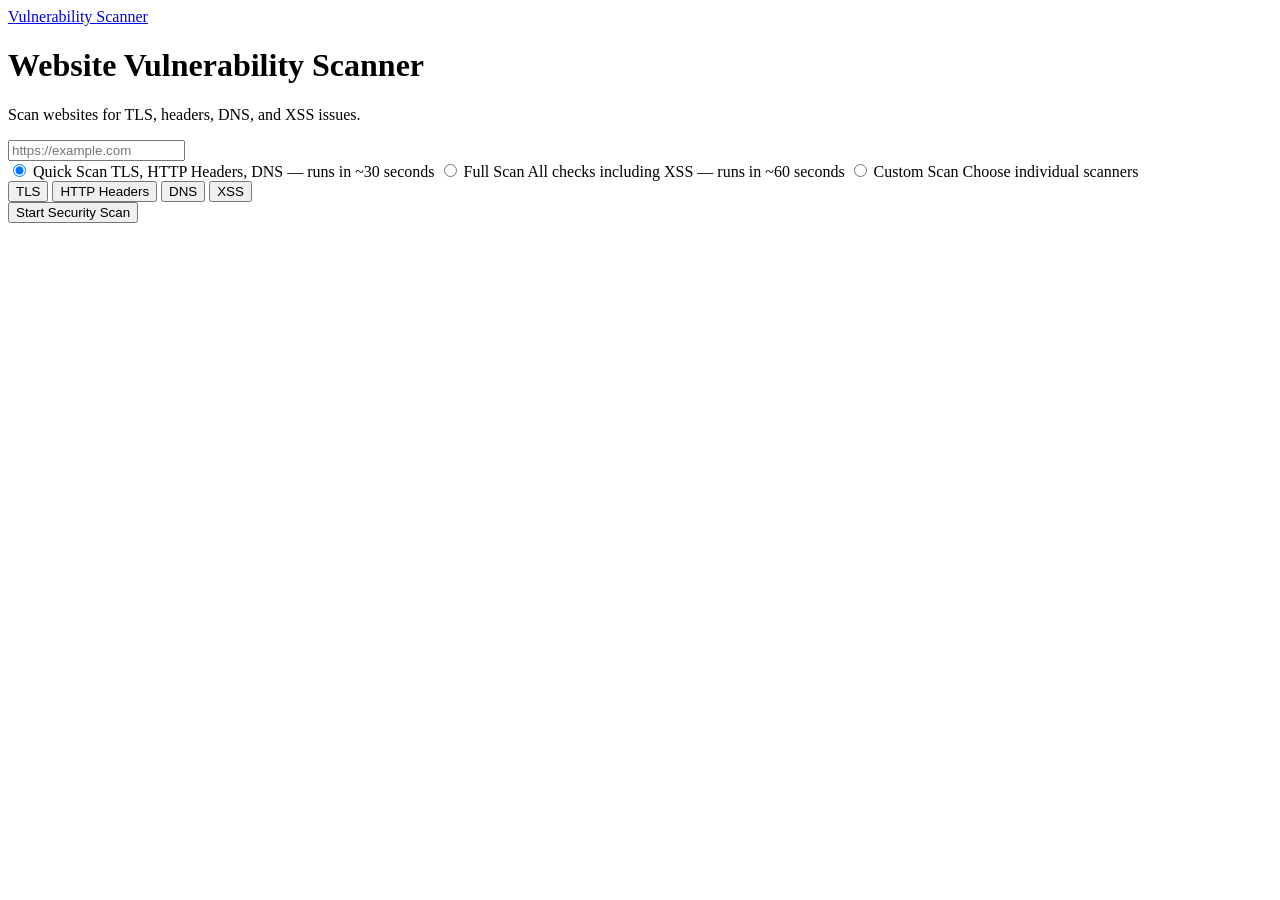
==== frontend/web_ui/templates/index.html @ 63dff0a3 "Frontend made cleaner" ====
<!DOCTYPE html>
<html lang="en">
<head>
    <meta charset="UTF-8">
    <meta name="viewport" content="width=device-width, initial-scale=1.0">
    <title>Vulnerability Scanner</title>
    <link rel="stylesheet" href="{{ url_for('static', filename='css/style.css') }}">
    <link href="https://fonts.googleapis.com/css2?family=Poppins:wght@300;400;500;600;700&display=swap" rel="stylesheet">
</head>
<body class="home-page">
<div class="background"></div>
<nav class="navbar navbar-compact">
    <a href="/" class="nav-logo">Vulnerability Scanner</a>
</nav>
<div class="container container-compact">
    <div class="card home-card home-card-compact">
        <h1>Website Vulnerability Scanner</h1>
        <p class="subtitle">Scan websites for TLS, headers, DNS, and XSS issues.</p>

        <form action="/submit" method="POST" class="scan-form" id="scanForm">
            <div class="input-group input-group-compact">
                <input type="url" name="url" class="url-input" placeholder="https://example.com" required>
            </div>

            <div class="scan-modes scan-modes-cards">
                <label class="mode-card active" id="mode-quick">
                    <input type="radio" name="scan_mode" value="quick" checked onchange="onModeChange(this)">
                    <span class="mode-title">Quick Scan</span>
                    <span class="mode-desc">TLS, HTTP Headers, DNS — runs in ~30 seconds</span>
                </label>
                <label class="mode-card" id="mode-full">
                    <input type="radio" name="scan_mode" value="full" onchange="onModeChange(this)">
                    <span class="mode-title">Full Scan</span>
                    <span class="mode-desc">All checks including XSS — runs in ~60 seconds</span>
                </label>
                <label class="mode-card" id="mode-custom">
                    <input type="radio" name="scan_mode" value="custom" onchange="onModeChange(this)">
                    <span class="mode-title">Custom Scan</span>
                    <span class="mode-desc">Choose individual scanners</span>
                </label>
            </div>

            <div class="custom-modules" id="customModules">
                <button type="button" class="module-btn selected" data-module="tls">TLS</button>
                <button type="button" class="module-btn selected" data-module="http_headers">HTTP Headers</button>
                <button type="button" class="module-btn selected" data-module="dns">DNS</button>
                <button type="button" class="module-btn" data-module="xss">XSS</button>
            </div>
            <div id="moduleInputs"></div>
            <p class="xss-warning" id="xssWarning" style="display:none">
                XSS scan submits test data to your site. Only scan sites you own.
            </p>

            <button type="submit" class="submit-btn">Start Security Scan</button>
        </form>
    </div>
</div>

<script>
const MODULE_DEFAULTS = ['tls', 'http_headers', 'dns'];

function getSelectedModules() {
    return Array.from(document.querySelectorAll('.module-btn.selected'))
        .map(function (btn) { return btn.getAttribute('data-module'); });
}

function syncModuleInputs() {
    const container = document.getElementById('moduleInputs');
    container.innerHTML = '';
    getSelectedModules().forEach(function (mod) {
        const input = document.createElement('input');
        input.type = 'hidden';
        input.name = 'modules';
        input.value = mod;
        container.appendChild(input);
    });
}

function onModeChange(radio) {
    document.querySelectorAll('.mode-card').forEach(function (el) {
        el.classList.remove('active');
    });
    radio.closest('.mode-card').classList.add('active');
    const custom = document.getElementById('customModules');
    custom.style.display = radio.value === 'custom' ? 'grid' : 'none';
    if (radio.value !== 'custom') {
        document.getElementById('xssWarning').style.display = 'none';
    } else {
        syncModuleInputs();
        onXssToggle();
    }
}

function onXssToggle() {
    const modules = getSelectedModules();
    const customSelected = document.querySelector('input[name="scan_mode"][value="custom"]').checked;
    document.getElementById('xssWarning').style.display =
        customSelected && modules.indexOf('xss') !== -1 ? 'block' : 'none';
}

document.querySelectorAll('.module-btn').forEach(function (btn) {
    btn.addEventListener('click', function () {
        const isCustom = document.querySelector('input[name="scan_mode"][value="custom"]').checked;
        if (!isCustom) return;

        btn.classList.toggle('selected');
        const selected = getSelectedModules();
        if (selected.length === 0) {
            btn.classList.add('selected');
        }
        syncModuleInputs();
        onXssToggle();
    });
});

document.getElementById('scanForm').addEventListener('submit', function (e) {
    const isCustom = document.querySelector('input[name="scan_mode"][value="custom"]').checked;
    if (isCustom) {
        syncModuleInputs();
        if (getSelectedModules().length === 0) {
            e.preventDefault();
            alert('Please select at least one scanner.');
        }
    }
});

syncModuleInputs();
</script>
</body>
</html>
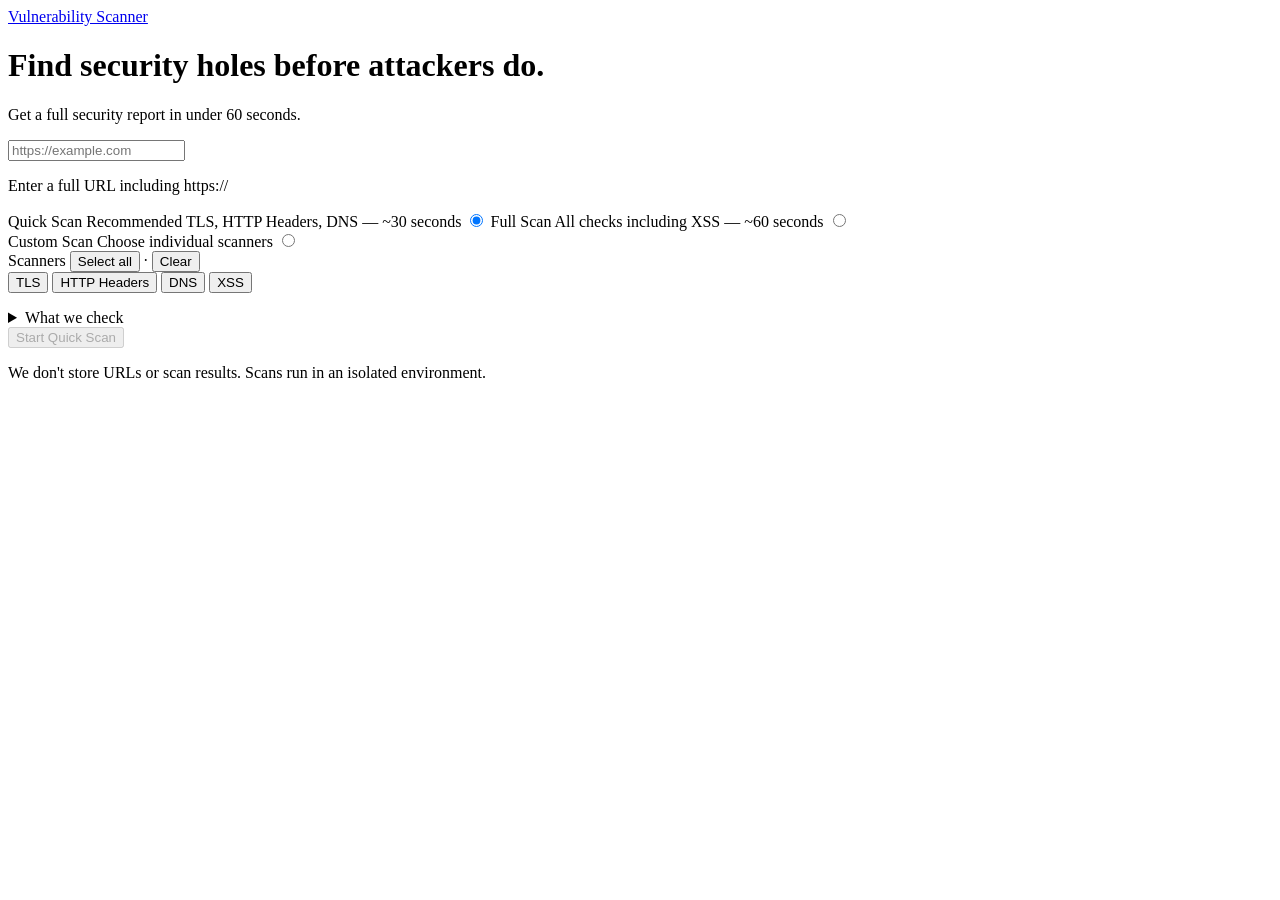
==== commit 4cf384e1: "frontend update" ====
--- a/frontend/web_ui/templates/index.html
+++ b/frontend/web_ui/templates/index.html
@@ -5,59 +5,126 @@
     <meta name="viewport" content="width=device-width, initial-scale=1.0">
     <title>Vulnerability Scanner</title>
     <link rel="stylesheet" href="{{ url_for('static', filename='css/style.css') }}">
-    <link href="https://fonts.googleapis.com/css2?family=Poppins:wght@300;400;500;600;700&display=swap" rel="stylesheet">
+    <link href="https://fonts.googleapis.com/css2?family=IBM+Plex+Sans:wght@400;500;600;700&display=swap" rel="stylesheet">
 </head>
-<body class="home-page">
+<body class="home-page app-shell">
 <div class="background"></div>
 <nav class="navbar navbar-compact">
-    <a href="/" class="nav-logo">Vulnerability Scanner</a>
+    <a href="/" class="nav-logo" title="Back to home">
+        Vulnerability Scanner
+    </a>
 </nav>
 <div class="container container-compact">
     <div class="card home-card home-card-compact">
-        <h1>Website Vulnerability Scanner</h1>
-        <p class="subtitle">Scan websites for TLS, headers, DNS, and XSS issues.</p>
+        <h1>Find security holes before attackers do.</h1>
+        <p class="subtitle">Get a full security report in under 60 seconds.</p>
 
         <form action="/submit" method="POST" class="scan-form" id="scanForm">
-            <div class="input-group input-group-compact">
-                <input type="url" name="url" class="url-input" placeholder="https://example.com" required>
+            <div class="input-group input-group-compact url-field-wrap">
+                <input type="text" name="url" id="urlInput" class="url-input" placeholder="https://example.com" autocomplete="url" required>
+                <span class="url-validation-icon" id="urlValidationIcon" aria-hidden="true"></span>
+                <p class="url-error" id="urlError" role="alert"></p>
+                <p class="input-hint">Enter a full URL including https://</p>
             </div>
 
-            <div class="scan-modes scan-modes-cards">
+            <div class="scan-modes scan-modes-cards" role="radiogroup" aria-label="Scan type">
                 <label class="mode-card active" id="mode-quick">
+                    <span class="mode-radio" aria-hidden="true"></span>
+                    <span class="mode-content">
+                        <span class="mode-title-row">
+                            <span class="mode-title">Quick Scan</span>
+                            <span class="mode-badge">Recommended</span>
+                        </span>
+                        <span class="mode-desc">TLS, HTTP Headers, DNS — ~30 seconds</span>
+                    </span>
                     <input type="radio" name="scan_mode" value="quick" checked onchange="onModeChange(this)">
-                    <span class="mode-title">Quick Scan</span>
-                    <span class="mode-desc">TLS, HTTP Headers, DNS — runs in ~30 seconds</span>
                 </label>
                 <label class="mode-card" id="mode-full">
+                    <span class="mode-radio" aria-hidden="true"></span>
+                    <span class="mode-content">
+                        <span class="mode-title">Full Scan</span>
+                        <span class="mode-desc">All checks including XSS — ~60 seconds</span>
+                    </span>
                     <input type="radio" name="scan_mode" value="full" onchange="onModeChange(this)">
-                    <span class="mode-title">Full Scan</span>
-                    <span class="mode-desc">All checks including XSS — runs in ~60 seconds</span>
                 </label>
-                <label class="mode-card" id="mode-custom">
-                    <input type="radio" name="scan_mode" value="custom" onchange="onModeChange(this)">
-                    <span class="mode-title">Custom Scan</span>
-                    <span class="mode-desc">Choose individual scanners</span>
+                <label class="mode-card mode-card-custom" id="mode-custom">
+                    <div class="mode-card-row">
+                        <span class="mode-radio" aria-hidden="true"></span>
+                        <span class="mode-content">
+                            <span class="mode-title">Custom Scan</span>
+                            <span class="mode-desc" id="customModeDesc">Choose individual scanners</span>
+                        </span>
+                        <input type="radio" name="scan_mode" value="custom" onchange="onModeChange(this)">
+                    </div>
+                    <div class="custom-modules-panel" id="customModules">
+                        <div class="custom-modules-header">
+                            <span class="custom-modules-label">Scanners</span>
+                            <span class="custom-modules-actions">
+                                <button type="button" class="text-btn" id="selectAllModules">Select all</button>
+                                <span class="text-btn-sep">·</span>
+                                <button type="button" class="text-btn" id="clearModules">Clear</button>
+                            </span>
+                        </div>
+                        <div class="custom-modules">
+                            <button type="button" class="module-btn selected" data-module="tls" data-label="TLS">
+                                <span class="module-check" aria-hidden="true"></span>
+                                TLS
+                            </button>
+                            <button type="button" class="module-btn selected" data-module="http_headers" data-label="HTTP Headers">
+                                <span class="module-check" aria-hidden="true"></span>
+                                HTTP Headers
+                            </button>
+                            <button type="button" class="module-btn selected" data-module="dns" data-label="DNS">
+                                <span class="module-check" aria-hidden="true"></span>
+                                DNS
+                            </button>
+                            <button type="button" class="module-btn" data-module="xss" data-label="XSS">
+                                <span class="module-check" aria-hidden="true"></span>
+                                XSS
+                            </button>
+                        </div>
+                        <p class="custom-estimate" id="customEstimate"></p>
+                        <p class="module-empty-warning" id="moduleEmptyWarning">Select at least one scanner to continue.</p>
+                    </div>
                 </label>
             </div>
 
-            <div class="custom-modules" id="customModules">
-                <button type="button" class="module-btn selected" data-module="tls">TLS</button>
-                <button type="button" class="module-btn selected" data-module="http_headers">HTTP Headers</button>
-                <button type="button" class="module-btn selected" data-module="dns">DNS</button>
-                <button type="button" class="module-btn" data-module="xss">XSS</button>
-            </div>
             <div id="moduleInputs"></div>
             <p class="xss-warning" id="xssWarning" style="display:none">
                 XSS scan submits test data to your site. Only scan sites you own.
             </p>
 
-            <button type="submit" class="submit-btn">Start Security Scan</button>
+            <details class="what-we-check">
+                <summary>What we check</summary>
+                <ul>
+                    <li><strong>TLS/SSL</strong> — certificate validity, protocol versions, cipher strength</li>
+                    <li><strong>HTTP Headers</strong> — security headers, cookie flags, CORS policies</li>
+                    <li><strong>DNS</strong> — SPF, DMARC, DNSSEC, record hygiene</li>
+                    <li><strong>XSS</strong> — reflected input handling (Full &amp; Custom scans only)</li>
+                </ul>
+            </details>
+
+            <div class="cta-block">
+                <button type="submit" class="submit-btn" id="submitBtn">Start Security Scan</button>
+                <p class="trust-line">We don't store URLs or scan results. Scans run in an isolated environment.</p>
+            </div>
         </form>
     </div>
 </div>
 
 <script>
-const MODULE_DEFAULTS = ['tls', 'http_headers', 'dns'];
+const MODULE_LABELS = {
+    tls: 'TLS',
+    http_headers: 'HTTP Headers',
+    dns: 'DNS',
+    xss: 'XSS'
+};
+const MODULE_SECONDS = { tls: 10, http_headers: 15, dns: 10, xss: 25 };
+
+const urlInput = document.getElementById('urlInput');
+const urlError = document.getElementById('urlError');
+const urlValidationIcon = document.getElementById('urlValidationIcon');
+const submitBtn = document.getElementById('submitBtn');
 
 function getSelectedModules() {
     return Array.from(document.querySelectorAll('.module-btn.selected'))
@@ -76,19 +143,122 @@
     });
 }
 
+function isValidUrl(value) {
+    if (!value || !value.trim()) return false;
+    try {
+        const u = new URL(value.includes('://') ? value : 'https://' + value);
+        return u.protocol === 'https:' || u.protocol === 'http:';
+    } catch (e) {
+        return false;
+    }
+}
+
+function normalizeUrl(value) {
+    const trimmed = value.trim();
+    if (!trimmed) return trimmed;
+    if (!/^https?:\/\//i.test(trimmed)) return 'https://' + trimmed;
+    return trimmed;
+}
+
+function updateUrlValidation() {
+    const raw = urlInput.value.trim();
+    urlInput.classList.remove('url-valid', 'url-invalid');
+    urlValidationIcon.textContent = '';
+    urlError.textContent = '';
+
+    if (!raw) {
+        return false;
+    }
+
+    const normalized = normalizeUrl(raw);
+    if (isValidUrl(normalized)) {
+        urlInput.classList.add('url-valid');
+        urlValidationIcon.textContent = '';
+        urlValidationIcon.className = 'url-validation-icon valid';
+        return true;
+    }
+
+    urlInput.classList.add('url-invalid');
+    urlValidationIcon.textContent = '';
+    urlValidationIcon.className = 'url-validation-icon invalid';
+    if (!/^https?:\/\//i.test(raw)) {
+        urlError.textContent = 'Include https:// (e.g. https://example.com)';
+    } else {
+        urlError.textContent = 'Enter a valid website URL';
+    }
+    return false;
+}
+
+function estimateCustomSeconds(modules) {
+    if (!modules.length) return 0;
+    return modules.reduce(function (sum, m) {
+        return sum + (MODULE_SECONDS[m] || 10);
+    }, 0);
+}
+
+function updateCustomEstimate() {
+    const estimateEl = document.getElementById('customEstimate');
+    const descEl = document.getElementById('customModeDesc');
+    const isCustom = document.querySelector('input[name="scan_mode"][value="custom"]').checked;
+    const modules = getSelectedModules();
+
+    if (!isCustom) {
+        estimateEl.textContent = '';
+        return;
+    }
+
+    const secs = estimateCustomSeconds(modules);
+    if (modules.length) {
+        estimateEl.textContent = 'Estimated scan time: ~' + secs + ' seconds';
+        descEl.textContent = modules.map(function (m) { return MODULE_LABELS[m]; }).join(' + ');
+    } else {
+        estimateEl.textContent = '';
+        descEl.textContent = 'Choose individual scanners';
+    }
+}
+
+function updateSubmitState() {
+    const mode = document.querySelector('input[name="scan_mode"]:checked').value;
+    const modules = getSelectedModules();
+    const urlOk = updateUrlValidation();
+    const customEmpty = mode === 'custom' && modules.length === 0;
+
+    document.getElementById('moduleEmptyWarning').style.display =
+        mode === 'custom' && modules.length === 0 ? 'block' : 'none';
+
+    submitBtn.disabled = !urlOk || customEmpty;
+
+    if (mode === 'quick') {
+        submitBtn.textContent = 'Start Quick Scan';
+    } else if (mode === 'full') {
+        submitBtn.textContent = 'Start Full Scan';
+    } else if (modules.length) {
+        const names = modules.map(function (m) { return MODULE_LABELS[m]; }).join(' + ');
+        submitBtn.textContent = 'Start Custom Scan (' + names + ')';
+    } else {
+        submitBtn.textContent = 'Start Custom Scan';
+    }
+}
+
 function onModeChange(radio) {
     document.querySelectorAll('.mode-card').forEach(function (el) {
         el.classList.remove('active');
     });
-    radio.closest('.mode-card').classList.add('active');
-    const custom = document.getElementById('customModules');
-    custom.style.display = radio.value === 'custom' ? 'grid' : 'none';
-    if (radio.value !== 'custom') {
+    const card = radio.closest('.mode-card');
+    card.classList.add('active');
+
+    const customPanel = document.getElementById('customModules');
+    const isCustom = radio.value === 'custom';
+    customPanel.classList.toggle('expanded', isCustom);
+
+    if (!isCustom) {
         document.getElementById('xssWarning').style.display = 'none';
     } else {
         syncModuleInputs();
         onXssToggle();
     }
+    updateCustomEstimate();
+    updateSubmitState();
 }
 
 function onXssToggle() {
@@ -99,32 +269,84 @@
 }
 
 document.querySelectorAll('.module-btn').forEach(function (btn) {
-    btn.addEventListener('click', function () {
+    btn.addEventListener('click', function (e) {
+        e.preventDefault();
         const isCustom = document.querySelector('input[name="scan_mode"][value="custom"]').checked;
-        if (!isCustom) return;
-
+        if (!isCustom) {
+            document.querySelector('input[name="scan_mode"][value="custom"]').checked = true;
+            onModeChange(document.querySelector('input[name="scan_mode"][value="custom"]'));
+        }
         btn.classList.toggle('selected');
-        const selected = getSelectedModules();
-        if (selected.length === 0) {
-            btn.classList.add('selected');
-        }
         syncModuleInputs();
         onXssToggle();
-    });
+        updateCustomEstimate();
+        updateSubmitState();
+    });
+});
+
+document.getElementById('selectAllModules').addEventListener('click', function () {
+    document.querySelectorAll('.module-btn').forEach(function (btn) {
+        btn.classList.add('selected');
+    });
+    syncModuleInputs();
+    onXssToggle();
+    updateCustomEstimate();
+    updateSubmitState();
+});
+
+document.getElementById('clearModules').addEventListener('click', function () {
+    document.querySelectorAll('.module-btn').forEach(function (btn) {
+        btn.classList.remove('selected');
+    });
+    syncModuleInputs();
+    onXssToggle();
+    updateCustomEstimate();
+    updateSubmitState();
+});
+
+urlInput.addEventListener('input', updateSubmitState);
+urlInput.addEventListener('blur', function () {
+    if (urlInput.value.trim() && !/^https?:\/\//i.test(urlInput.value.trim())) {
+        urlInput.value = normalizeUrl(urlInput.value);
+    }
+    updateSubmitState();
 });
 
 document.getElementById('scanForm').addEventListener('submit', function (e) {
+    const raw = urlInput.value.trim();
+    if (!raw) {
+        e.preventDefault();
+        return;
+    }
+    urlInput.value = normalizeUrl(raw);
+
     const isCustom = document.querySelector('input[name="scan_mode"][value="custom"]').checked;
     if (isCustom) {
         syncModuleInputs();
         if (getSelectedModules().length === 0) {
             e.preventDefault();
-            alert('Please select at least one scanner.');
+            return;
         }
     }
-});
-
-syncModuleInputs();
+    if (!isValidUrl(urlInput.value)) {
+        e.preventDefault();
+        updateUrlValidation();
+    }
+});
+
+(function initFromQuery() {
+    const params = new URLSearchParams(window.location.search);
+    const url = params.get('url');
+    const mode = params.get('mode');
+    if (url) urlInput.value = url;
+    if (mode === 'full') {
+        const full = document.querySelector('input[name="scan_mode"][value="full"]');
+        full.checked = true;
+        onModeChange(full);
+    }
+    syncModuleInputs();
+    updateSubmitState();
+})();
 </script>
 </body>
 </html>
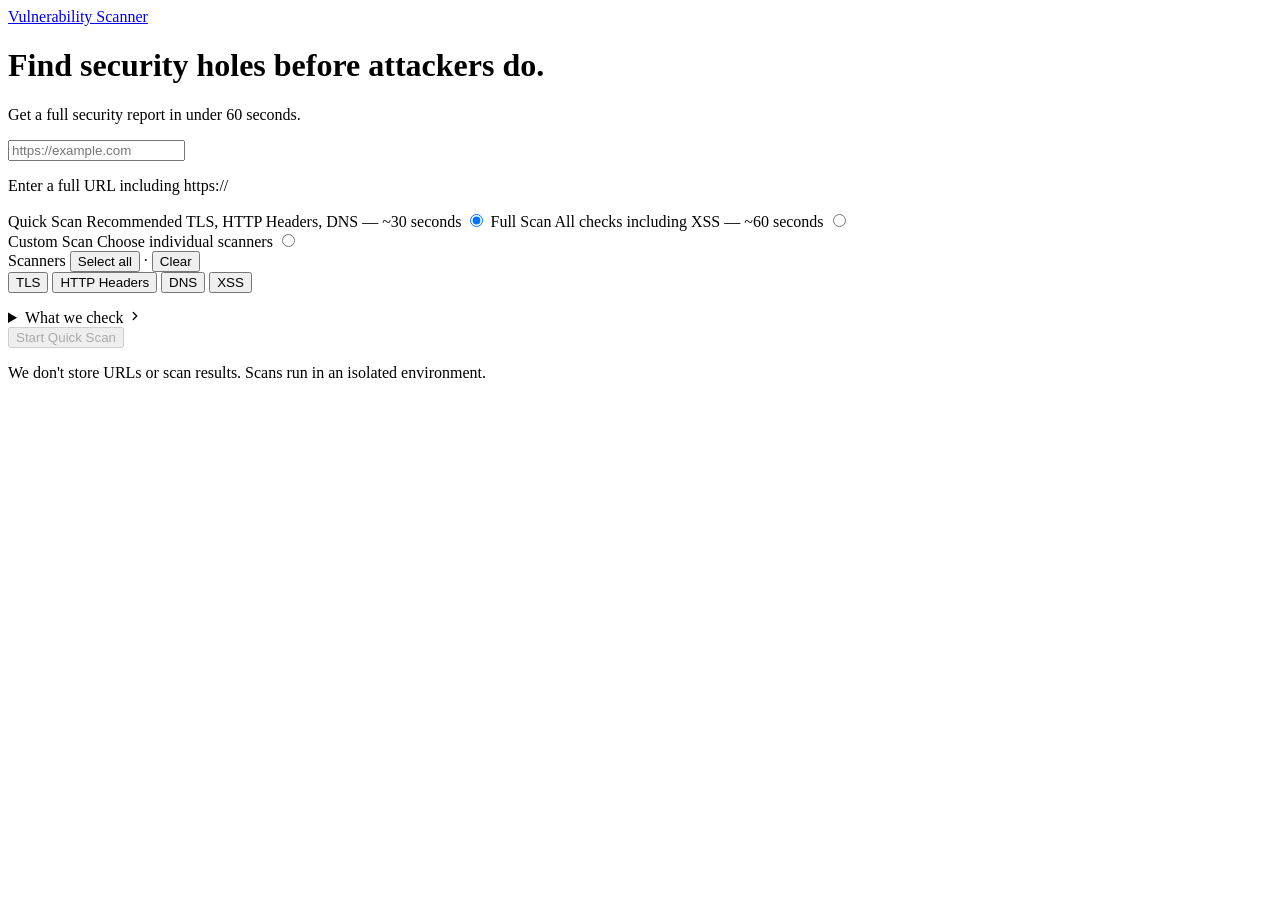
==== commit cac5a20e: "Near to Perfect Frontend" ====
--- a/frontend/web_ui/templates/index.html
+++ b/frontend/web_ui/templates/index.html
@@ -22,7 +22,7 @@
         <form action="/submit" method="POST" class="scan-form" id="scanForm">
             <div class="input-group input-group-compact url-field-wrap">
                 <input type="text" name="url" id="urlInput" class="url-input" placeholder="https://example.com" autocomplete="url" required>
-                <span class="url-validation-icon" id="urlValidationIcon" aria-hidden="true"></span>
+                <span class="url-validation-icon" id="urlValidationIcon" role="img" aria-hidden="true" data-tooltip="Valid URL format" title="Valid URL" aria-label="URL is valid"></span>
                 <p class="url-error" id="urlError" role="alert"></p>
                 <p class="input-hint">Enter a full URL including https://</p>
             </div>
@@ -66,19 +66,19 @@
                             </span>
                         </div>
                         <div class="custom-modules">
-                            <button type="button" class="module-btn selected" data-module="tls" data-label="TLS">
+                            <button type="button" class="module-btn selected" data-module="tls" data-label="TLS" aria-pressed="true">
                                 <span class="module-check" aria-hidden="true"></span>
                                 TLS
                             </button>
-                            <button type="button" class="module-btn selected" data-module="http_headers" data-label="HTTP Headers">
+                            <button type="button" class="module-btn selected" data-module="http_headers" data-label="HTTP Headers" aria-pressed="true">
                                 <span class="module-check" aria-hidden="true"></span>
                                 HTTP Headers
                             </button>
-                            <button type="button" class="module-btn selected" data-module="dns" data-label="DNS">
+                            <button type="button" class="module-btn selected" data-module="dns" data-label="DNS" aria-pressed="true">
                                 <span class="module-check" aria-hidden="true"></span>
                                 DNS
                             </button>
-                            <button type="button" class="module-btn" data-module="xss" data-label="XSS">
+                            <button type="button" class="module-btn" data-module="xss" data-label="XSS" aria-pressed="false">
                                 <span class="module-check" aria-hidden="true"></span>
                                 XSS
                             </button>
@@ -95,7 +95,12 @@
             </p>
 
             <details class="what-we-check">
-                <summary>What we check</summary>
+                <summary>
+                    <span>What we check</span>
+                    <svg class="summary-chevron" width="14" height="14" viewBox="0 0 24 24" aria-hidden="true">
+                        <path d="M9 18l6-6-6-6" fill="none" stroke="currentColor" stroke-width="2.25" stroke-linecap="round" stroke-linejoin="round"></path>
+                    </svg>
+                </summary>
                 <ul>
                     <li><strong>TLS/SSL</strong> — certificate validity, protocol versions, cipher strength</li>
                     <li><strong>HTTP Headers</strong> — security headers, cookie flags, CORS policies</li>
@@ -105,7 +110,7 @@
             </details>
 
             <div class="cta-block">
-                <button type="submit" class="submit-btn" id="submitBtn">Start Security Scan</button>
+                <button type="submit" class="submit-btn cta-button" id="submitBtn">Start Security Scan</button>
                 <p class="trust-line">We don't store URLs or scan results. Scans run in an isolated environment.</p>
             </div>
         </form>
@@ -164,6 +169,10 @@
     const raw = urlInput.value.trim();
     urlInput.classList.remove('url-valid', 'url-invalid');
     urlValidationIcon.textContent = '';
+    urlValidationIcon.className = 'url-validation-icon';
+    urlValidationIcon.setAttribute('aria-hidden', 'true');
+    urlValidationIcon.removeAttribute('aria-label');
+    urlValidationIcon.removeAttribute('title');
     urlError.textContent = '';
 
     if (!raw) {
@@ -175,12 +184,19 @@
         urlInput.classList.add('url-valid');
         urlValidationIcon.textContent = '';
         urlValidationIcon.className = 'url-validation-icon valid';
+        urlValidationIcon.setAttribute('aria-hidden', 'false');
+        urlValidationIcon.setAttribute('aria-label', 'URL is valid');
+        urlValidationIcon.setAttribute('title', 'Valid URL');
+        urlValidationIcon.setAttribute('data-tooltip', 'Valid URL format');
         return true;
     }
 
     urlInput.classList.add('url-invalid');
     urlValidationIcon.textContent = '';
     urlValidationIcon.className = 'url-validation-icon invalid';
+    urlValidationIcon.setAttribute('aria-hidden', 'false');
+    urlValidationIcon.setAttribute('aria-label', 'URL is invalid');
+    urlValidationIcon.setAttribute('title', 'Invalid URL');
     if (!/^https?:\/\//i.test(raw)) {
         urlError.textContent = 'Include https:// (e.g. https://example.com)';
     } else {
@@ -234,7 +250,7 @@
         submitBtn.textContent = 'Start Full Scan';
     } else if (modules.length) {
         const names = modules.map(function (m) { return MODULE_LABELS[m]; }).join(' + ');
-        submitBtn.textContent = 'Start Custom Scan (' + names + ')';
+        submitBtn.innerHTML = 'Start Custom Scan <span class="scanner-detail">(' + names + ')</span>';
     } else {
         submitBtn.textContent = 'Start Custom Scan';
     }
@@ -277,6 +293,7 @@
             onModeChange(document.querySelector('input[name="scan_mode"][value="custom"]'));
         }
         btn.classList.toggle('selected');
+        btn.setAttribute('aria-pressed', btn.classList.contains('selected') ? 'true' : 'false');
         syncModuleInputs();
         onXssToggle();
         updateCustomEstimate();
@@ -287,6 +304,7 @@
 document.getElementById('selectAllModules').addEventListener('click', function () {
     document.querySelectorAll('.module-btn').forEach(function (btn) {
         btn.classList.add('selected');
+        btn.setAttribute('aria-pressed', 'true');
     });
     syncModuleInputs();
     onXssToggle();
@@ -297,6 +315,7 @@
 document.getElementById('clearModules').addEventListener('click', function () {
     document.querySelectorAll('.module-btn').forEach(function (btn) {
         btn.classList.remove('selected');
+        btn.setAttribute('aria-pressed', 'false');
     });
     syncModuleInputs();
     onXssToggle();
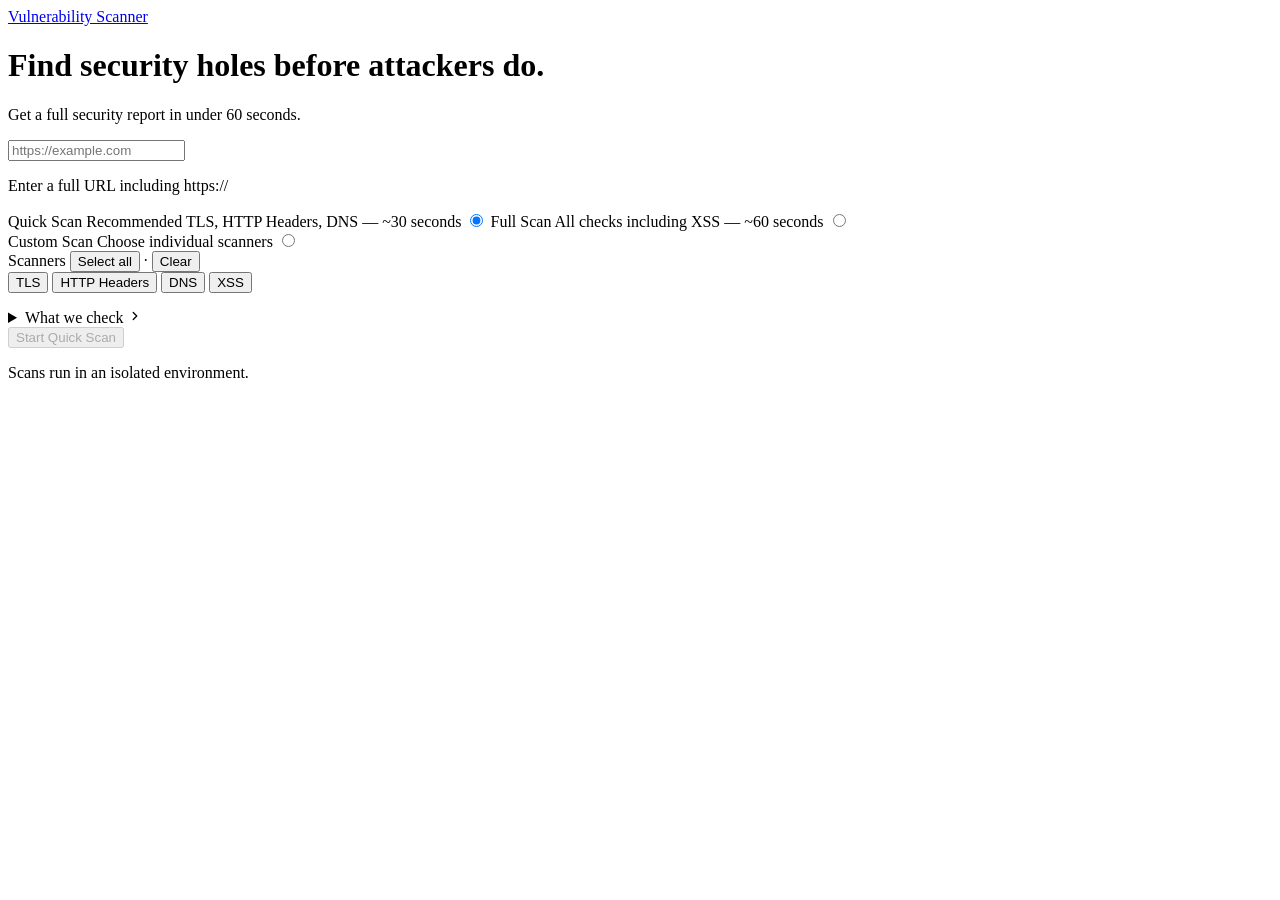
==== commit 7e0c5433: "Readme Update" ====
--- a/frontend/web_ui/templates/index.html
+++ b/frontend/web_ui/templates/index.html
@@ -111,7 +111,7 @@
 
             <div class="cta-block">
                 <button type="submit" class="submit-btn cta-button" id="submitBtn">Start Security Scan</button>
-                <p class="trust-line">We don't store URLs or scan results. Scans run in an isolated environment.</p>
+                <p class="trust-line">Scans run in an isolated environment.</p>
             </div>
         </form>
     </div>
